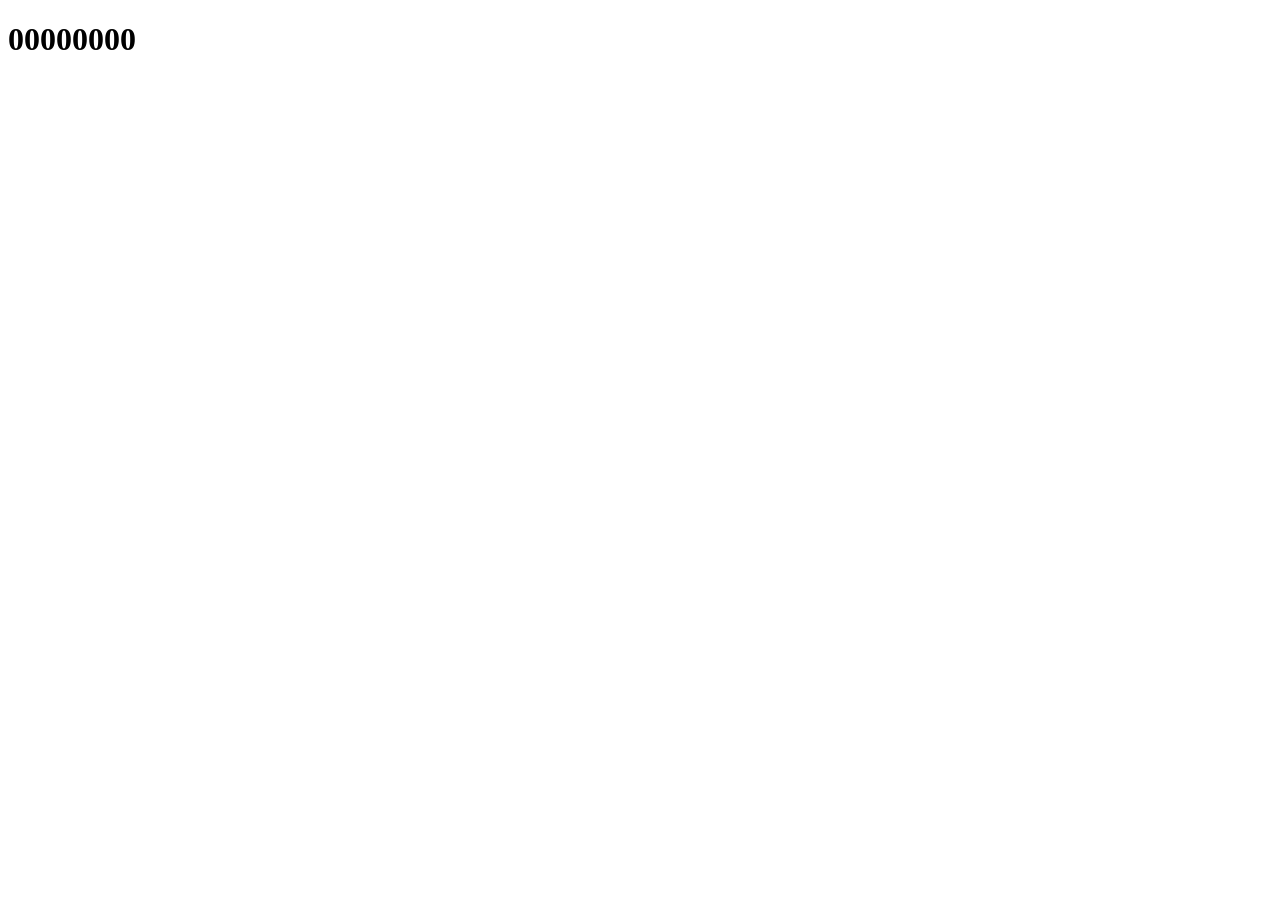
==== accueil.html @ a4238ff6 "nnnnnf0n" ====
<!DOCTYPE html>
<html lang="en">
<head>
    <meta charset="UTF-8">
    <meta name="viewport" content="width=device-width, initial-scale=1.0">
    <title>Document</title>
</head>
<body>
    <h1>00000000</h1>
</body>
</html>
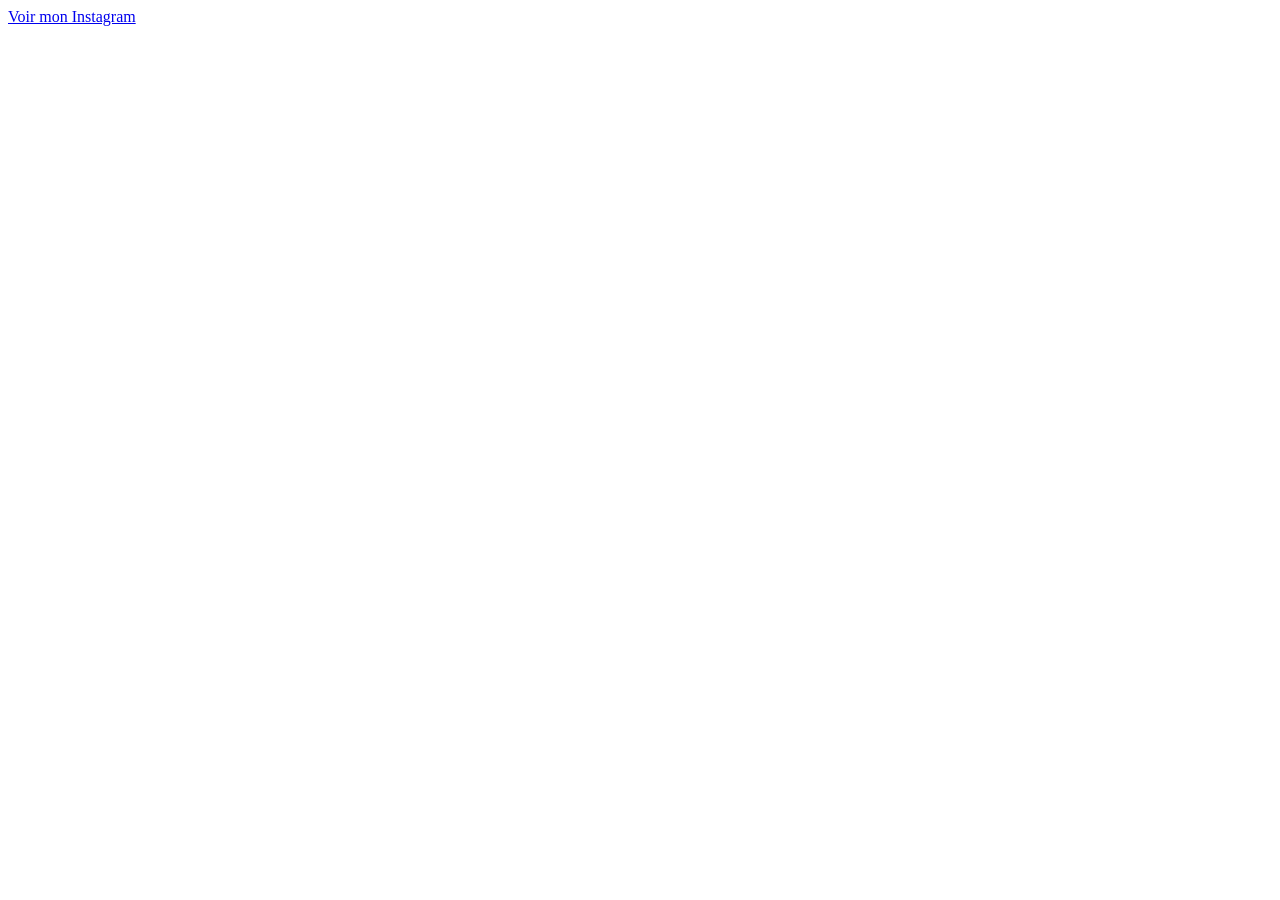
==== commit 4ab03708: "nnnnnf00n" ====
--- a/accueil.html
+++ b/accueil.html
@@ -6,6 +6,9 @@
     <title>Document</title>
 </head>
 <body>
-    <h1>00000000</h1>
+    <a href="https://www.instagram.com/nass0r__?igsh=MW05aW0yajAwbXdtOA%3D%3D&utm_source=qr" target="_blank" class="insta-button">
+        <span class="insta-icon"></span>
+        Voir mon Instagram
+    </a>
 </body>
 </html>
